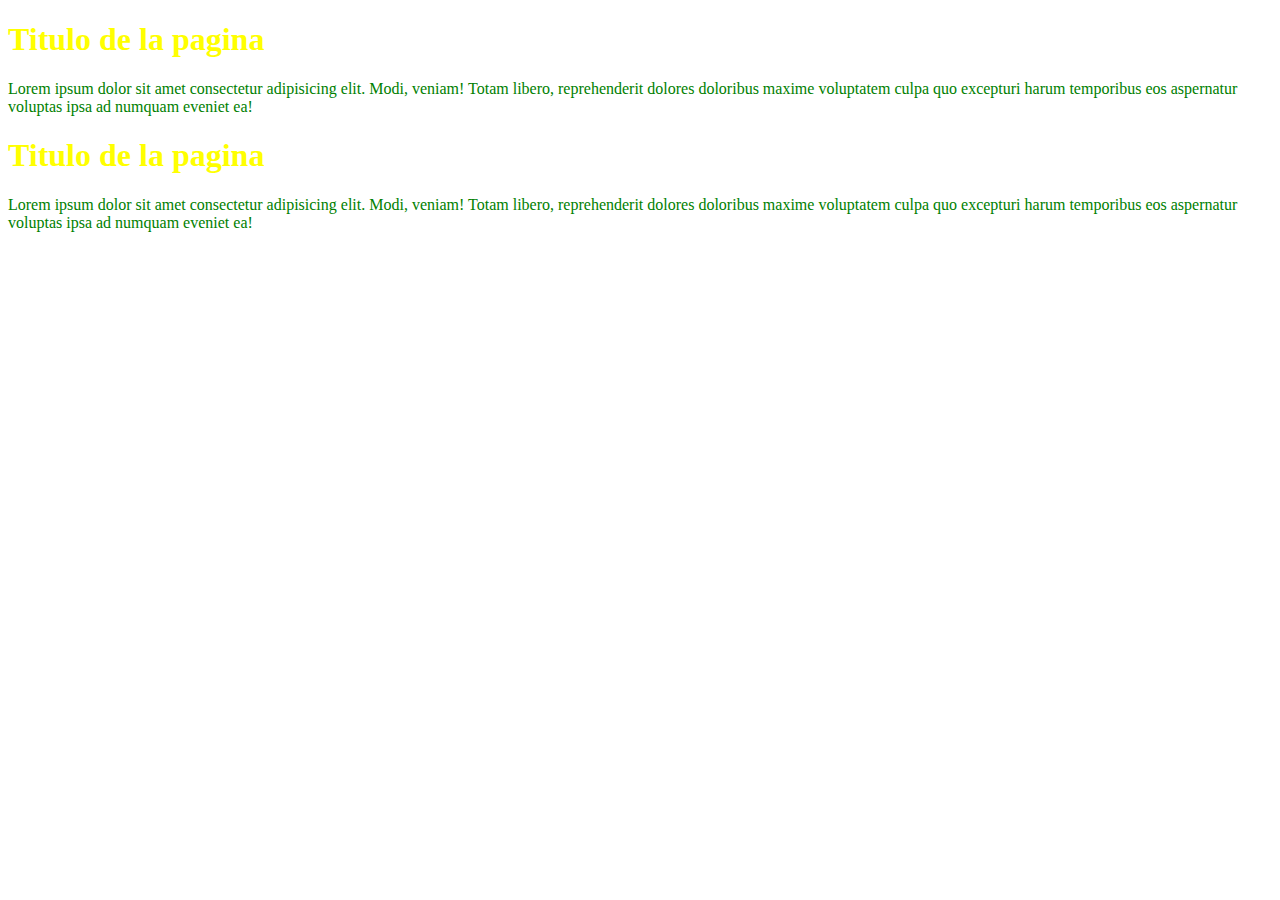
==== page css/index.html @ 687abae1 "css" ====
<!DOCTYPE html>
<html lang="en">

<head>
    <meta charset="UTF-8">
    <meta name="viewport" content="width=device-width, initial-scale=1.0, minimun-scale=1.0, maximum-scale=1.0">
    <title>Document</title>
    <link rel="stylesheet" href="css/estilos.css">
</head>

<body>
    <h1>
        Titulo de la pagina
    </h1>
    <p>Lorem ipsum dolor sit amet consectetur adipisicing elit. Modi, veniam! Totam libero, reprehenderit dolores
        doloribus maxime voluptatem culpa quo excepturi harum temporibus eos aspernatur voluptas ipsa ad numquam eveniet
        ea!</p>
    <h1>
        Titulo de la pagina
    </h1>
    <p>Lorem ipsum dolor sit amet consectetur adipisicing elit. Modi, veniam! Totam libero, reprehenderit dolores
        doloribus maxime voluptatem culpa quo excepturi harum temporibus eos aspernatur voluptas ipsa ad numquam eveniet
        ea!</p>
</body>

</html>
---- page css/css/estilos.css ----
h1{
    color:yellow;
}

p{
    color:green;
}
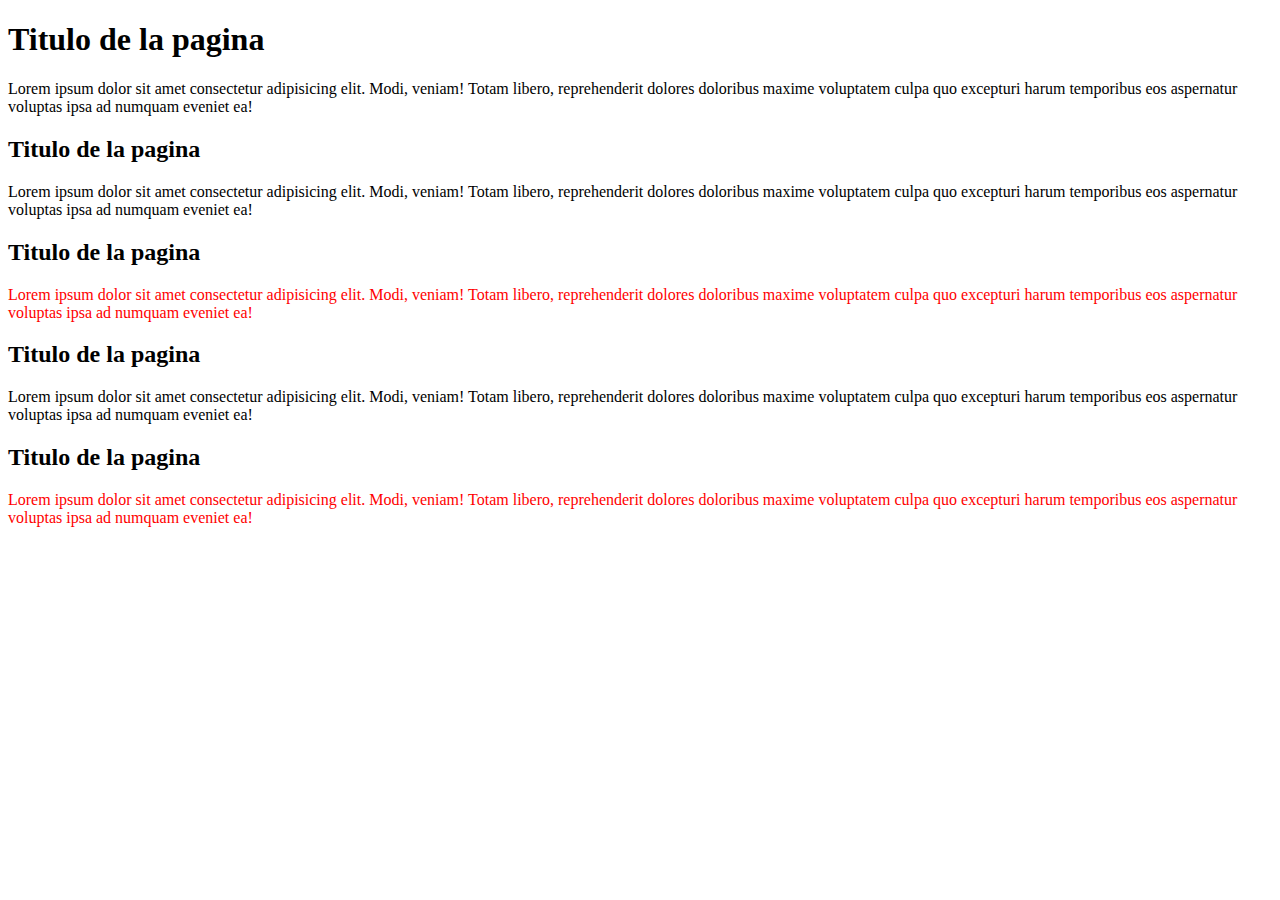
==== commit cf567d3f: "using class" ====
--- a/page css/index.html
+++ b/page css/index.html
@@ -15,12 +15,35 @@
     <p>Lorem ipsum dolor sit amet consectetur adipisicing elit. Modi, veniam! Totam libero, reprehenderit dolores
         doloribus maxime voluptatem culpa quo excepturi harum temporibus eos aspernatur voluptas ipsa ad numquam eveniet
         ea!</p>
-    <h1>
+    <h2>
         Titulo de la pagina
-    </h1>
+    </h2>
     <p>Lorem ipsum dolor sit amet consectetur adipisicing elit. Modi, veniam! Totam libero, reprehenderit dolores
         doloribus maxime voluptatem culpa quo excepturi harum temporibus eos aspernatur voluptas ipsa ad numquam eveniet
-        ea!</p>
+        ea!
+    </p>
+
+    <h2>
+        Titulo de la pagina
+    </h2>
+    <p class='texto'>Lorem ipsum dolor sit amet consectetur adipisicing elit. Modi, veniam! Totam libero, reprehenderit dolores
+        doloribus maxime voluptatem culpa quo excepturi harum temporibus eos aspernatur voluptas ipsa ad numquam eveniet
+        ea!
+    </p>
+    <h2>
+        Titulo de la pagina
+    </h2>
+    <p>Lorem ipsum dolor sit amet consectetur adipisicing elit. Modi, veniam! Totam libero, reprehenderit dolores
+        doloribus maxime voluptatem culpa quo excepturi harum temporibus eos aspernatur voluptas ipsa ad numquam eveniet
+        ea!
+    </p>
+    <h2>
+        Titulo de la pagina
+    </h2>
+    <p class='texto'>Lorem ipsum dolor sit amet consectetur adipisicing elit. Modi, veniam! Totam libero, reprehenderit dolores
+        doloribus maxime voluptatem culpa quo excepturi harum temporibus eos aspernatur voluptas ipsa ad numquam eveniet
+        ea!
+    </p>
 </body>
 
 </html>--- a/page css/css/estilos.css
+++ b/page css/css/estilos.css
@@ -1,7 +1,4 @@
-h1{
-    color:yellow;
-}
-
-p{
-    color:green;
+.texto{
+    color:red;
+    
 }